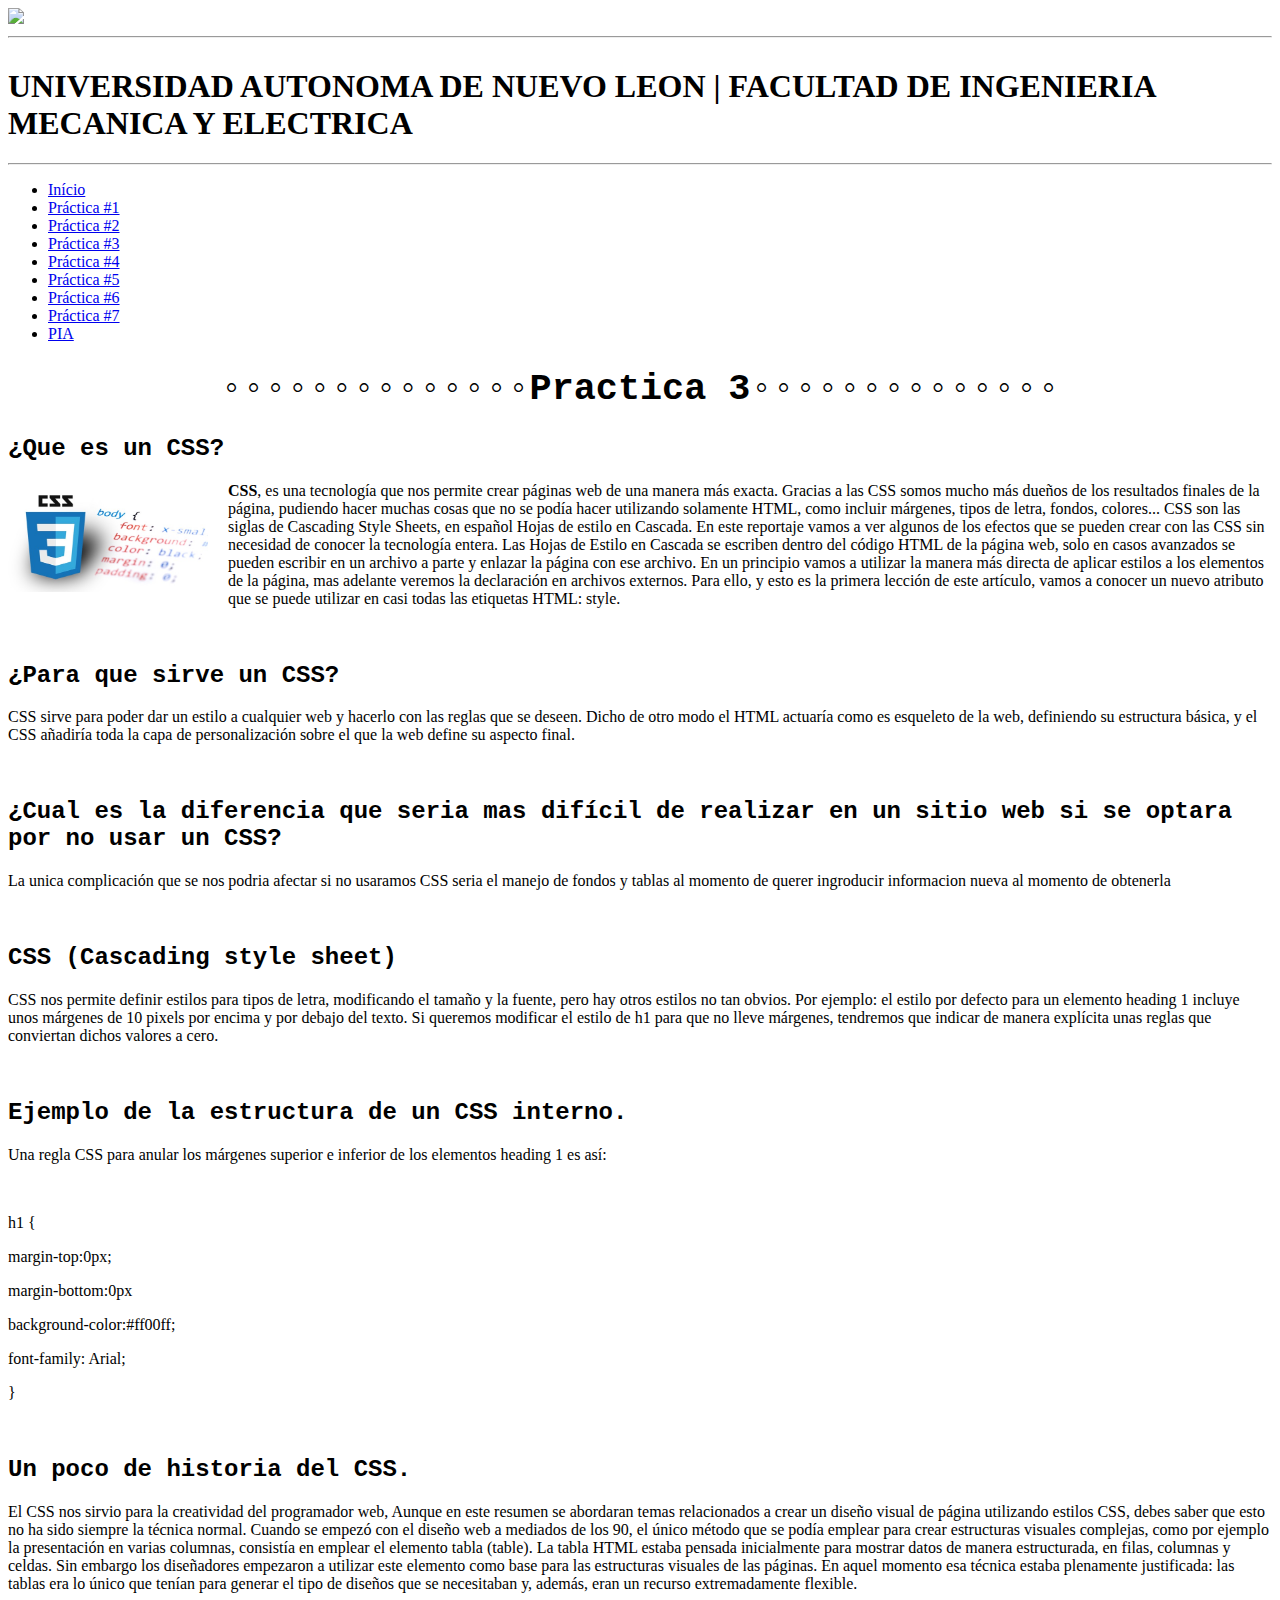
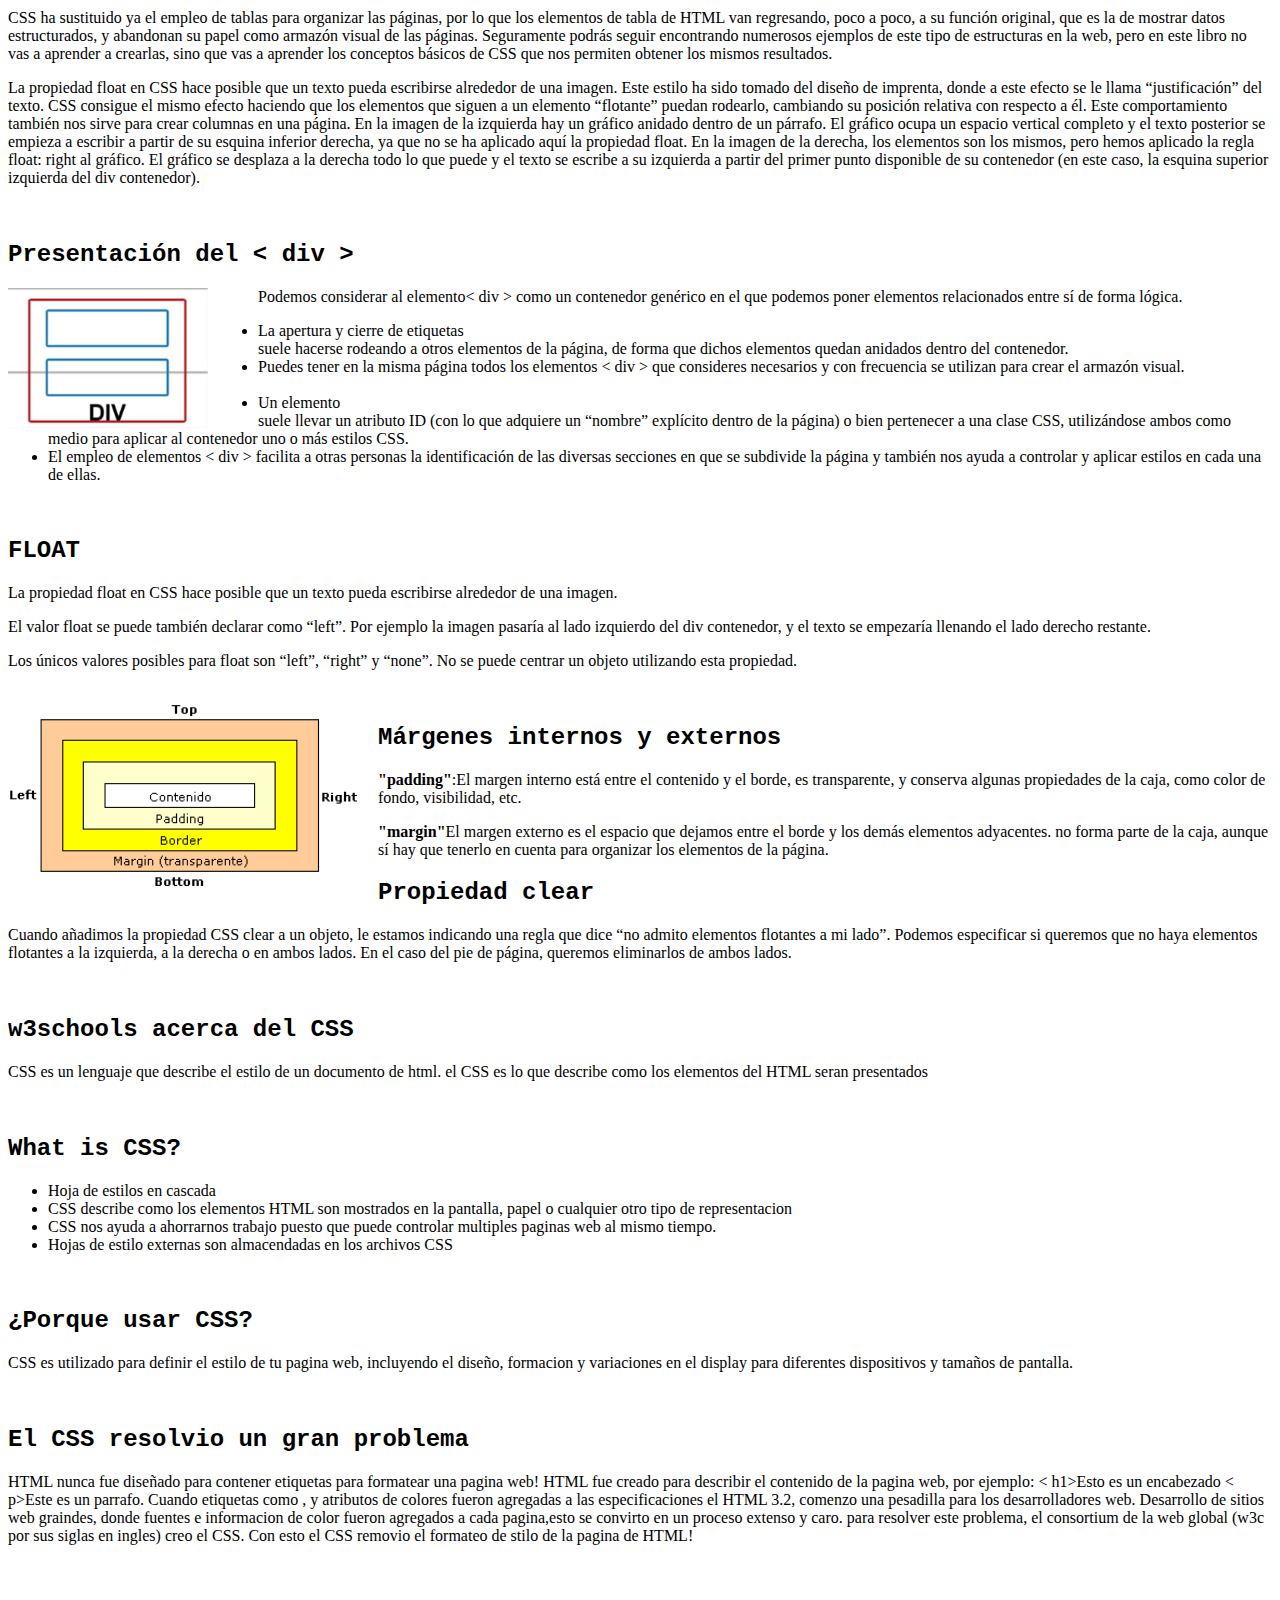
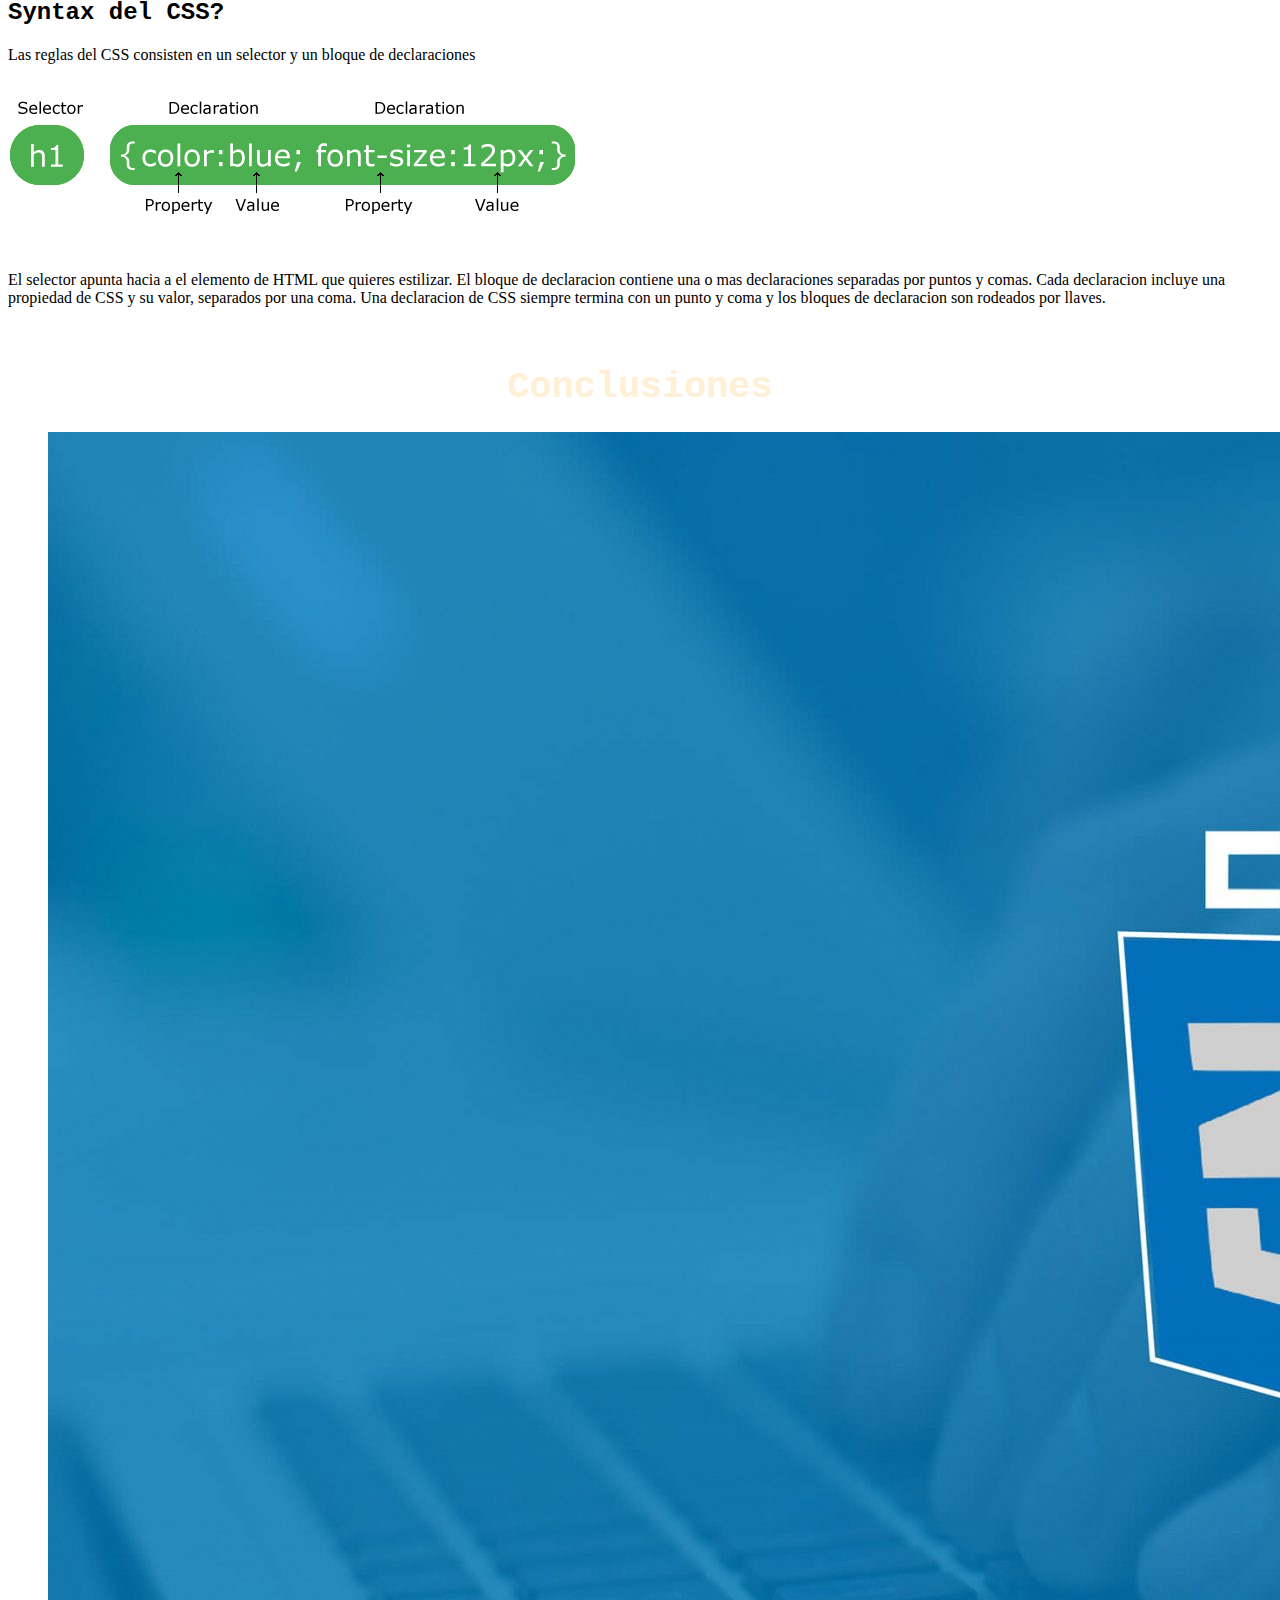
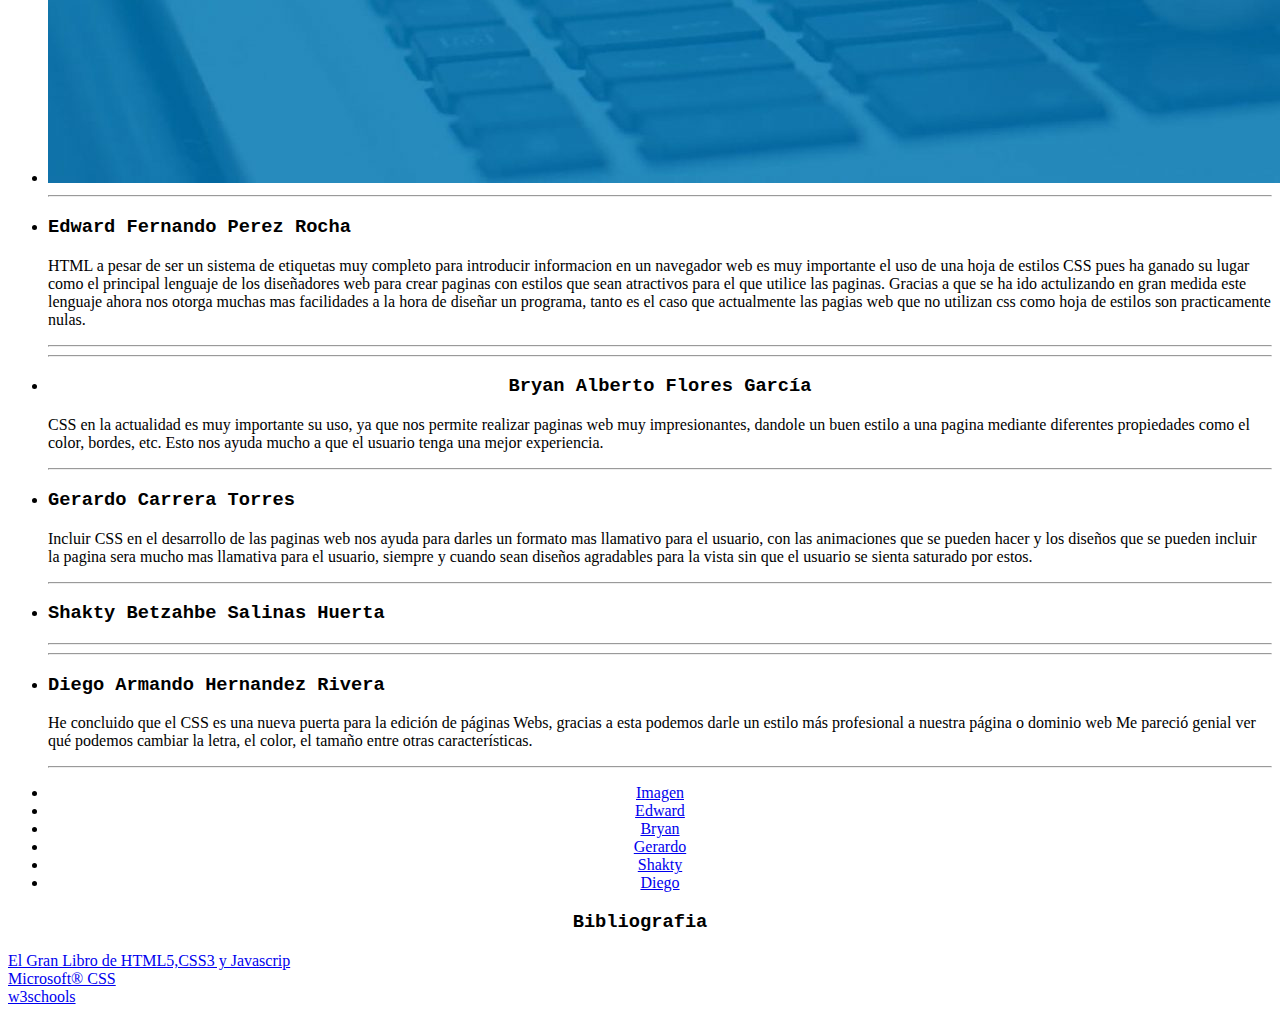
==== Pages/Practica_03.html @ e25e5219 "Add files via upload" ====
<!DOCTYPE html>
<html lang="es">
  <head>
    <meta charset="UTF-8" />
<link rel="stylesheet" href="../css/Diseño.css">
  <link href="https://fonts.googleapis.com/css2?family=Josefin+Sans:wght@300&display=swap" rel="stylesheet"> 
  <!-- font-family: 'Josefin Sans', sans-serif;-->
  <link href="https://fonts.googleapis.com/css2?family=Open+Sans:wght@800&display=swap" rel="stylesheet"> 
  <!-- font-family: 'Open Sans', sans-serif;-->
  <script src="https://code.jquery.com/jquery-3.6.0.min.js"></script>
  <script src="../js/arriba.js"></script>
    <title>Practica #3</title>
	</head>
	<body style="background-image: url(../Imagenes/fondo.jpg)">
    <span class="ir-arriba"><img src="../Imagenes/arrow-up.png"></span>
   <div id="portada_1">
   <hr>
    <h1 id="j18" style="margin-top: 30px;"><a name="port">UNIVERSIDAD AUTONOMA DE NUEVO LEON | FACULTAD DE INGENIERIA MECANICA Y ELECTRICA</a></h1>
	<hr>
<nav>
      <ul id="nav">
        <li><a href="../index.html">Início</a></li>
        <li><a href="./Practica_01.html">Práctica #1</a></li>
		<li><a href="./Practica_02.html">Práctica #2</a></li>
		<li><a class="seleccionada" href="./Practica_03.html">Práctica #3</a></li>
        <li><a href="./Practica_04.html">Práctica #4</a></li>
        <li><a href="./Practica_05.html">Práctica #5</a></li>
        <li><a href="./Practica_06.html">Práctica #6</a></li>
        <li><a href="./Practica_07.html">Práctica #7</a></li>
        <li><a href="./Practica_08.html">PIA</a></li>
      </ul>
</nav>
<section>
            <center><h1 style="font-family: 'Courier New', Arial, Helvetica; font-size: 2.3em" >◦◦◦◦◦◦◦◦◦◦◦◦◦◦Practica 3◦◦◦◦◦◦◦◦◦◦◦◦◦◦</</h1></center>
            <h2 style=" text-align: left; font-family: 'Courier New', Arial, Helvetica">¿Que es un CSS?</h2>
            <img src="../Imagenes/body.png" align="left" width="200" style="margin-right:20px";><p align="left">  
             <p align="left"><b>CSS</b>, es una tecnología que nos permite crear páginas web de una manera más exacta. Gracias a las CSS somos mucho más dueños de los resultados finales de la página, pudiendo hacer muchas cosas que no se podía hacer utilizando solamente HTML, como incluir márgenes, tipos de letra, fondos, colores...
             CSS son las siglas de Cascading Style Sheets, en español Hojas de estilo en Cascada. En este reportaje vamos a ver algunos de los efectos que se pueden crear con las CSS sin necesidad de conocer la tecnología entera.
             Las Hojas de Estilo en Cascada se escriben dentro del código HTML de la página web, solo en casos avanzados se pueden escribir en un archivo a parte y enlazar la página con ese archivo. En un principio vamos a utilizar la manera más directa de aplicar estilos a los elementos de la página, mas adelante veremos la declaración en archivos externos. Para ello, y esto es la primera lección de este artículo, vamos a conocer un nuevo atributo que se puede utilizar en casi todas las etiquetas HTML: style.
             </p><br>
              <h2 style=" text-align: left; font-family: 'Courier New', Arial, Helvetica">¿Para que sirve un CSS?</h2>
              <p align="left">CSS sirve para poder dar un estilo a cualquier web y hacerlo con las reglas que se deseen. Dicho de otro modo el HTML actuaría como es esqueleto de la web, definiendo su estructura básica, y el CSS añadiría toda la capa de personalización sobre el que la web define su aspecto final.</p><br>
             <h2 style=" text-align: left; font-family: 'Courier New', Arial, Helvetica">¿Cual es la diferencia que seria mas difícil de realizar en un sitio web si se optara por no usar un CSS?</h2><p align="left">La unica complicación que se nos podria afectar si no usaramos CSS seria el manejo de fondos y tablas al momento de querer ingroducir informacion nueva al momento de obtenerla
              </p><br>


			 <h2 style=" text-align: left; font-family: 'Courier New', Arial, Helvetica">CSS (Cascading style sheet)</h2>  
            <p align="left">CSS nos permite definir estilos para tipos de letra, modificando el tamaño y la fuente, pero hay otros estilos no tan obvios. Por ejemplo: el estilo por defecto para un elemento heading 1 incluye unos márgenes de 10 pixels por encima y por debajo del texto. 
			Si queremos modificar el estilo de h1 para que no lleve márgenes, tendremos que indicar de manera explícita unas reglas que conviertan dichos valores a cero.</p>
            <br>
			 <h2 style=" text-align: left; font-family: 'Courier New', Arial, Helvetica">Ejemplo de la estructura de un CSS interno.</h2>  
            <p align="left">Una regla CSS para anular los márgenes superior e inferior de los elementos heading 1 es así:</p><br>
			<p align="left">h1 {</p>
			<p align="left">margin-top:0px;</p>
            <p align="left">margin-bottom:0px</p>
            <p align="left">background-color:#ff00ff;</p>
            <p align="left">font-family: Arial;</p>
            <p align="left">}</p><br>
			 <h2 style=" text-align: left; font-family: 'Courier New', Arial, Helvetica">Un poco de historia del CSS.</h2>  
            <p align="left">El CSS nos sirvio para la creatividad del programador web, Aunque en este resumen se abordaran temas relacionados a crear un diseño visual de página utilizando estilos CSS, debes saber que esto no ha sido siempre la técnica normal. Cuando se empezó con el diseño web a mediados de los 90, el único método que se podía emplear para crear estructuras visuales complejas, como por ejemplo la presentación en varias columnas, consistía en emplear el elemento tabla (table). La tabla HTML estaba pensada inicialmente para mostrar datos de manera estructurada, en filas, columnas y celdas. Sin embargo los diseñadores empezaron a utilizar este elemento como base para las estructuras visuales de las páginas. En aquel momento esa técnica estaba plenamente justificada: las tablas era lo único que tenían para generar el tipo de diseños que se necesitaban y, además, eran un recurso extremadamente flexible.
			<p align="left">CSS ha sustituido ya el empleo de tablas para organizar las páginas, por lo que los elementos de tabla de HTML van regresando, poco a poco, a su función original, que es la de mostrar datos estructurados, y abandonan su papel como armazón visual de las páginas. Seguramente podrás seguir encontrando numerosos ejemplos de este tipo de estructuras en la web, pero en este libro no vas a aprender a crearlas, sino que vas a aprender los conceptos básicos de CSS que nos permiten obtener los mismos resultados.</p>
            <p align="left">La propiedad float en CSS hace posible que un texto pueda escribirse alrededor de una imagen. Este estilo ha sido tomado del diseño de imprenta, donde a este efecto se le llama “justificación” del texto. CSS consigue el mismo efecto haciendo que los elementos que siguen a un elemento “flotante” puedan rodearlo, cambiando su posición relativa con respecto a él. Este comportamiento también nos sirve para crear columnas en una página. En la imagen de la izquierda hay un gráfico anidado dentro de un párrafo. El gráfico ocupa un espacio vertical completo y el texto posterior se empieza a escribir a partir de su esquina inferior derecha, ya que no se ha aplicado aquí la propiedad float. En la imagen de la derecha, los elementos son los mismos, pero hemos aplicado la regla float: right al gráfico. El gráfico se desplaza a la derecha todo lo que puede y el texto se escribe a su izquierda a partir del primer punto disponible de su contenedor (en este caso, la esquina superior izquierda del div contenedor).</p>
             <br>
<h2 style=" text-align: left; font-family: 'Courier New', Arial, Helvetica">Presentación del < div ></h2> 
			<img src="../Imagenes/div.png" align="left" width="200" style="margin-right:50px";><p align="left"> 
			 <p align="left">Podemos considerar al elemento< div > como un contenedor genérico en el que podemos poner elementos relacionados entre sí de forma lógica.</p>
       
	   <ul>
         <li align="left">La apertura y cierre de etiquetas<div> suele hacerse rodeando a otros elementos de la página, de forma que dichos elementos quedan anidados dentro del contenedor.</li>
          <li align="left">Puedes tener en la misma página todos los elementos < div > que consideres necesarios y con frecuencia se utilizan para crear el armazón visual.</li>
          <br><li align="left">Un elemento <div> suele llevar un atributo ID (con lo que adquiere un “nombre” explícito dentro de la página) o bien pertenecer a una clase CSS, utilizándose ambos como medio para aplicar al contenedor uno o más estilos CSS.</li>
            <li align="left">El empleo de elementos < div > facilita a otras personas la identificación de las diversas secciones en que se subdivide la página y también nos ayuda a controlar y aplicar estilos en cada una de ellas.</li>
       </ul><br>
       <h2 style=" text-align: left; font-family: 'Courier New', Arial, Helvetica">FLOAT</h2>
       <p align="left">La propiedad float en CSS hace posible que un texto pueda escribirse alrededor de una imagen.</p> 
       <p align="left" >El valor float se puede también declarar como “left”. Por ejemplo la imagen pasaría al lado izquierdo del div contenedor, y el texto se empezaría llenando el lado derecho restante.</p><p align="left">
Los únicos valores posibles para float son “left”, “right” y “none”. No se puede centrar un objeto utilizando esta propiedad.</p><br>
<img src="../Imagenes/margenes.png" align="left" width="350" style="margin-right:20px";>
<h2 style=" text-align: left; font-family: 'Courier New', Arial, Helvetica">Márgenes internos y externos</h2>
<p align="left"><b>"padding"</b>:El margen interno está entre el contenido y el borde, es transparente, y conserva algunas propiedades de la caja, como color de fondo, visibilidad, etc.</p>
<p align="left"><b>"margin"</b>El margen externo es el espacio que dejamos entre el borde y los demás elementos adyacentes. no forma parte de la caja, aunque sí hay que tenerlo en cuenta para organizar los elementos de la página.</p>

<h2 style=" text-align: left; font-family: 'Courier New', Arial, Helvetica">Propiedad clear</h2> 
			 <p align="left">Cuando añadimos la propiedad CSS clear a un objeto, le estamos indicando una regla que dice “no admito elementos flotantes a mi lado”. Podemos especificar si queremos que no haya elementos flotantes a la izquierda, a la derecha o en ambos lados. En el caso del pie de página, queremos eliminarlos de ambos lados.</p>
      
<br>
			 <h2 style=" text-align: left; font-family: 'Courier New', Arial, Helvetica">w3schools acerca del CSS</h2>  
             <p align="left">CSS es un lenguaje que describe el estilo de un documento de html. el CSS es lo que describe como los elementos del HTML seran presentados</p><br>
			  <h2 style=" text-align: left; font-family: 'Courier New', Arial, Helvetica">What is CSS? </h2>  
          <ul>
            <li align="left">Hoja de estilos en cascada</li>
			<li align="left">CSS describe como los elementos HTML son mostrados en la pantalla, papel o cualquier otro tipo de representacion</li>
			<li align="left">CSS nos ayuda a ahorrarnos trabajo puesto que puede controlar multiples paginas web al mismo tiempo.</li>
			<li align="left">Hojas de estilo externas son almacendadas en los archivos CSS</li>
    </ul>
      <br>

			<h2 style=" text-align: left; font-family: 'Courier New', Arial, Helvetica">¿Porque usar CSS? </h2>  
            <p align="left">CSS es utilizado para definir el estilo de tu pagina web, incluyendo el diseño, formacion y variaciones en el display para diferentes dispositivos y tamaños de pantalla.</p><br>
			<h2 style=" text-align: left; font-family: 'Courier New', Arial, Helvetica">El CSS resolvio un gran problema </h2>  
            <p align="left">HTML nunca fue diseñado para contener etiquetas para formatear una pagina web! HTML fue creado para describir el contenido de la pagina web, por ejemplo: < h1>Esto es un encabezado < p>Este es un parrafo. Cuando etiquetas como , y atributos de colores fueron agregadas a las especificaciones el HTML 3.2, comenzo una pesadilla para los desarrolladores web. Desarrollo de sitios web graindes, donde fuentes e informacion de color fueron agregados a cada pagina,esto se convirto en un proceso extenso y caro. para resolver este problema, el consortium de la web global (w3c por sus siglas en ingles) creo el CSS. Con esto el CSS removio el formateo de stilo de la pagina de HTML!</p><br>
			<h2 style=" text-align: left; font-family: 'Courier New', Arial, Helvetica">Syntax del CSS? </h2>  
            <p align="left">Las reglas del CSS consisten en un selector y un bloque de declaraciones </p><br>
			<img src="../Imagenes/selector.gif"><p align="left"><br>
			<p align="left">El selector apunta hacia a el elemento de HTML que quieres estilizar. El bloque de declaracion contiene una o mas declaraciones separadas por puntos y comas. Cada declaracion incluye una propiedad de CSS y su valor, separados por una coma. Una declaracion de CSS siempre termina con un punto y coma y los bloques de declaracion son rodeados por llaves. </p><br>
			 <center><h1 style="font-family: 'Courier New', Arial, Helvetica; font-size: 2.3em; color:papayawhip;" >Conclusiones</h1></center>
             <div class="contenedors">
	<ul class="slider">
		<li id="slider1">
			<img src="../Imagenes/css2.jpg"/>
		</li>
		<li id="slider2">
			<hr>
            <h3 style="text-align: left; font-family: 'Courier New', Arial, Helvetica">Edward Fernando Perez Rocha</h3>
            <p align="left">HTML a pesar de ser un sistema de etiquetas muy completo para introducir informacion en un navegador web es muy importante el uso de una hoja de estilos CSS pues ha ganado su lugar como el principal lenguaje de los diseñadores web para crear paginas con estilos que sean atractivos para el que utilice las paginas. Gracias a que se ha ido actulizando en gran medida este lenguaje ahora nos otorga muchas mas facilidades a la hora de diseñar un programa, tanto es el caso que actualmente las pagias web que no utilizan css como hoja de estilos son practicamente nulas.</p>
            <hr>
		</li>
		<li id="slider3">
		<hr>
            <h3 style="text-align: center; font-family: 'Courier New', Arial, Helvetica">Bryan Alberto Flores García</h3>
            <p align="left">CSS en la actualidad es muy importante su uso, ya que nos permite realizar paginas web muy impresionantes, dandole un buen estilo a una pagina mediante diferentes propiedades como el color, bordes, etc. Esto nos ayuda mucho a que el usuario tenga una mejor experiencia.</p>
            </hr>
		</li>
		<li id="slider4">
		<hr>
		<h3 style="text-align: left; font-family: 'Courier New', Arial, Helvetica">Gerardo Carrera Torres</h3>
            <p align="left">Incluir CSS en el desarrollo de las paginas web nos ayuda para darles un formato mas llamativo para el usuario, con las animaciones que se pueden hacer y los diseños que se pueden incluir la pagina sera mucho mas llamativa para el usuario, siempre y cuando sean diseños agradables para la vista sin que el usuario se sienta saturado por estos. </p>
            </hr>
		</li>
		<li id="slider5">
			<hr>
            <h3 style="text-align: left; font-family: 'Courier New', Arial, Helvetica">Shakty Betzahbe Salinas Huerta</h3>
            <p align="left"></p>
            <hr>
		</li>
		<li id="slider6">
			<hr>
            <h3 style="text-align: left; font-family: 'Courier New', Arial, Helvetica">Diego Armando Hernandez Rivera</h3>
            <p align="left">He concluido que el CSS es una nueva puerta para la edición de páginas Webs, gracias a esta podemos darle un estilo más profesional a nuestra página o dominio web Me pareció genial ver qué podemos cambiar la letra, el color, el tamaño entre otras características.</p>
            <hr>
		</li>
	</ul>
	<ul class="menu_s" align="center">
	<li>
		<a href="#slider1 ">Imagen</a>
	</li>
	<li>
		<a href="#slider2 ">Edward</a>
	</li>
	<li>
		<a href="#slider3 ">Bryan</a>
	</li>
	<li>
		<a href="#slider4 ">Gerardo</a>
	</li>
	<li>
		<a href="#slider5 ">Shakty</a>
	</li>
	<li>
		<a href="#slider6 ">Diego</a>
	</li>
</ul>

 </div>	
			<h3 style="text-align: center; font-family: 'Courier New', Arial, Helvetica">Bibliografia</h3>
        <a href="https://gutl.jovenclub.cu/wp-content/uploads/2013/10/El+gran+libro+de+HTML5+CSS3+y+Javascrip.pdf" target="_back" >El Gran Libro de HTML5,CSS3 y Javascrip</a><br>
        <a href="https://docs.microsoft.com/es-es/previous-versions/msdn10/hh749022(v=msdn.10)" target="_back">Microsoft® CSS</a><br>
                                    <a href="https://www.w3schools.com/" target="_back" >w3schools</a>   
             

            
	     </section>
	  </div>
	</Body>

</Html>
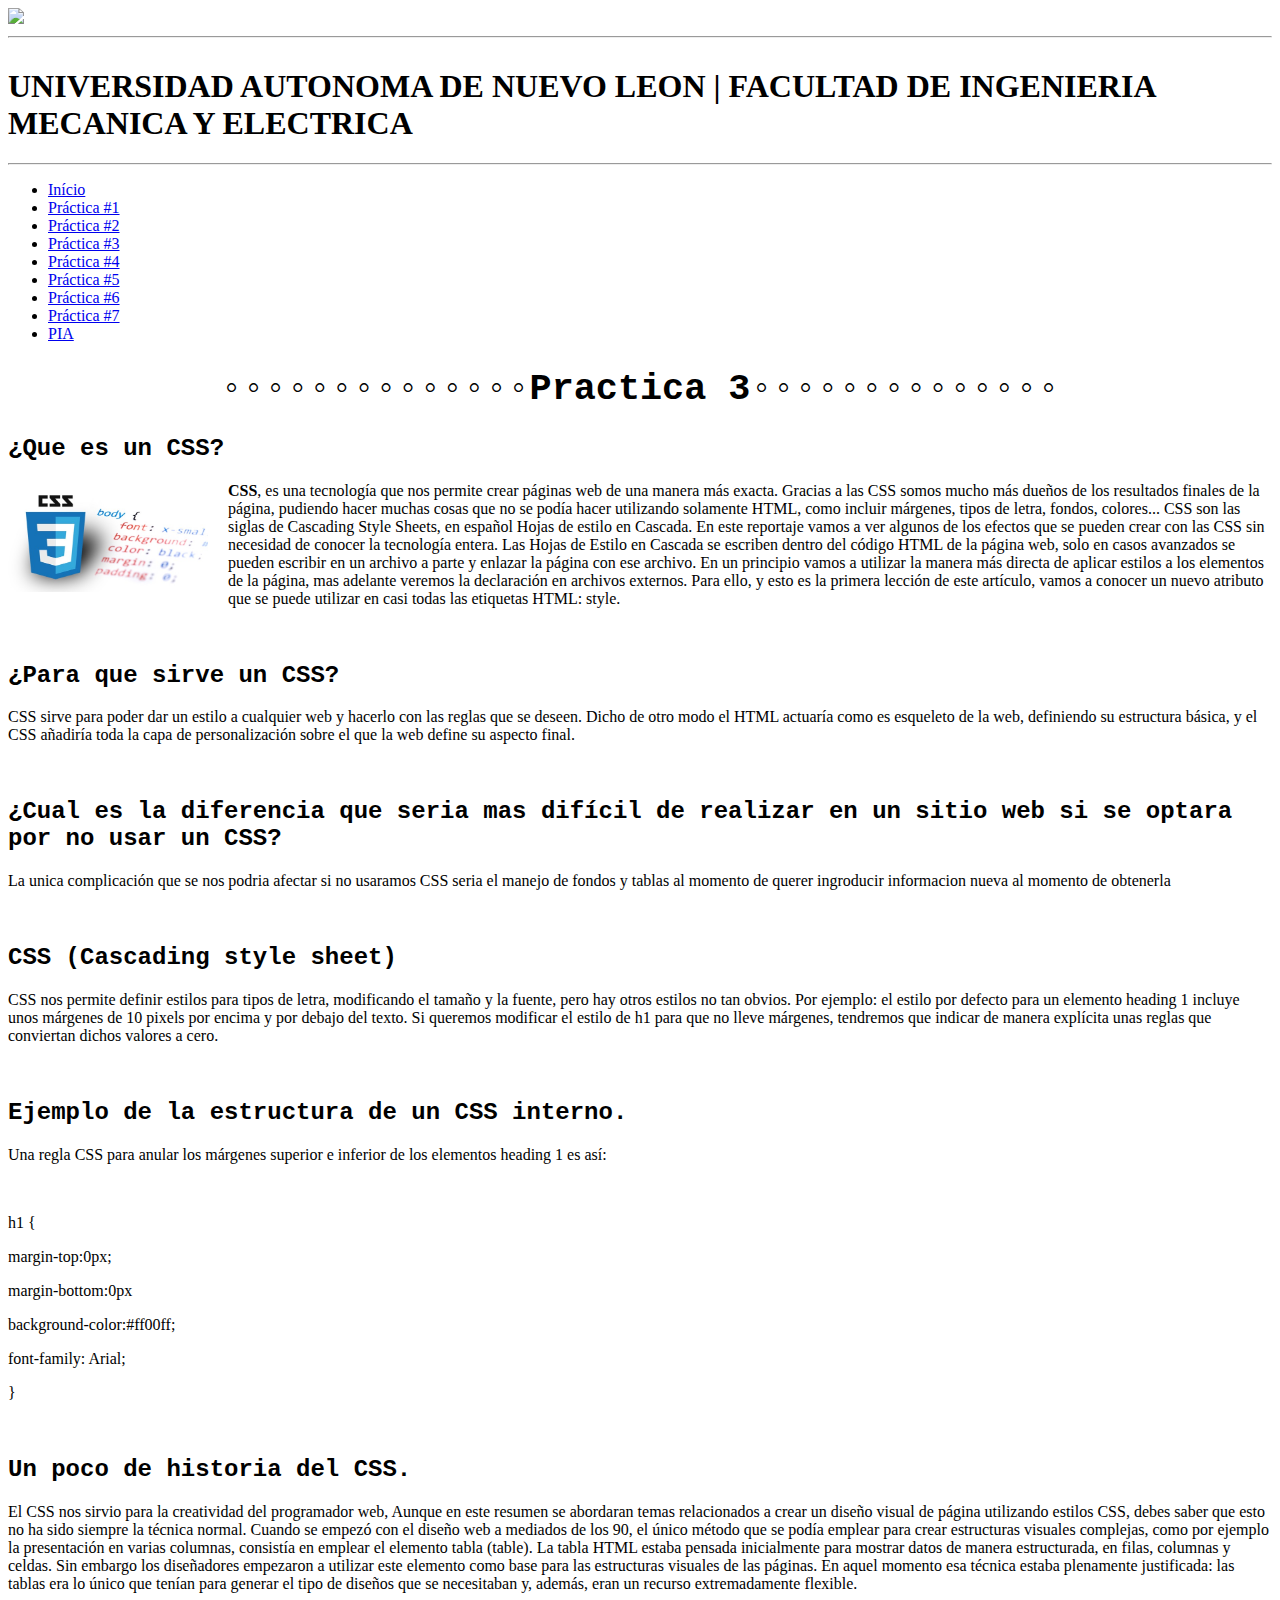
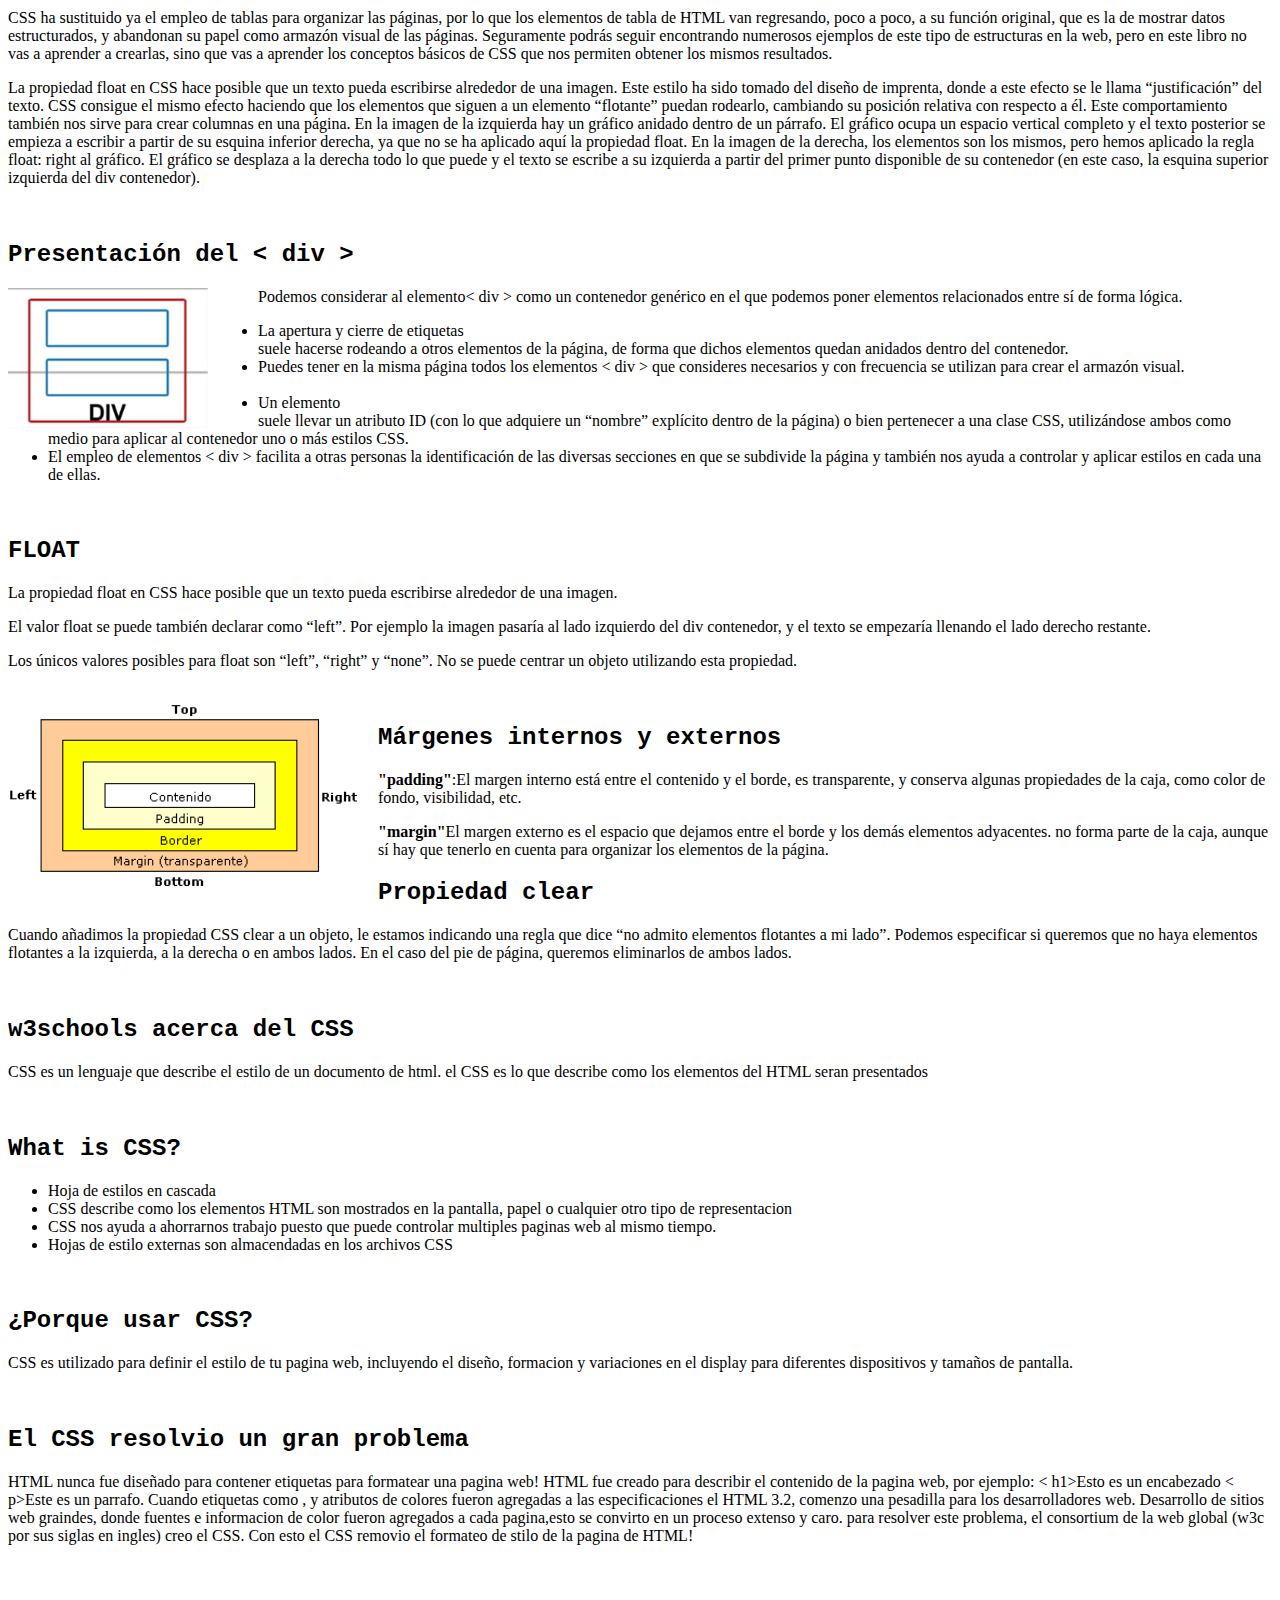
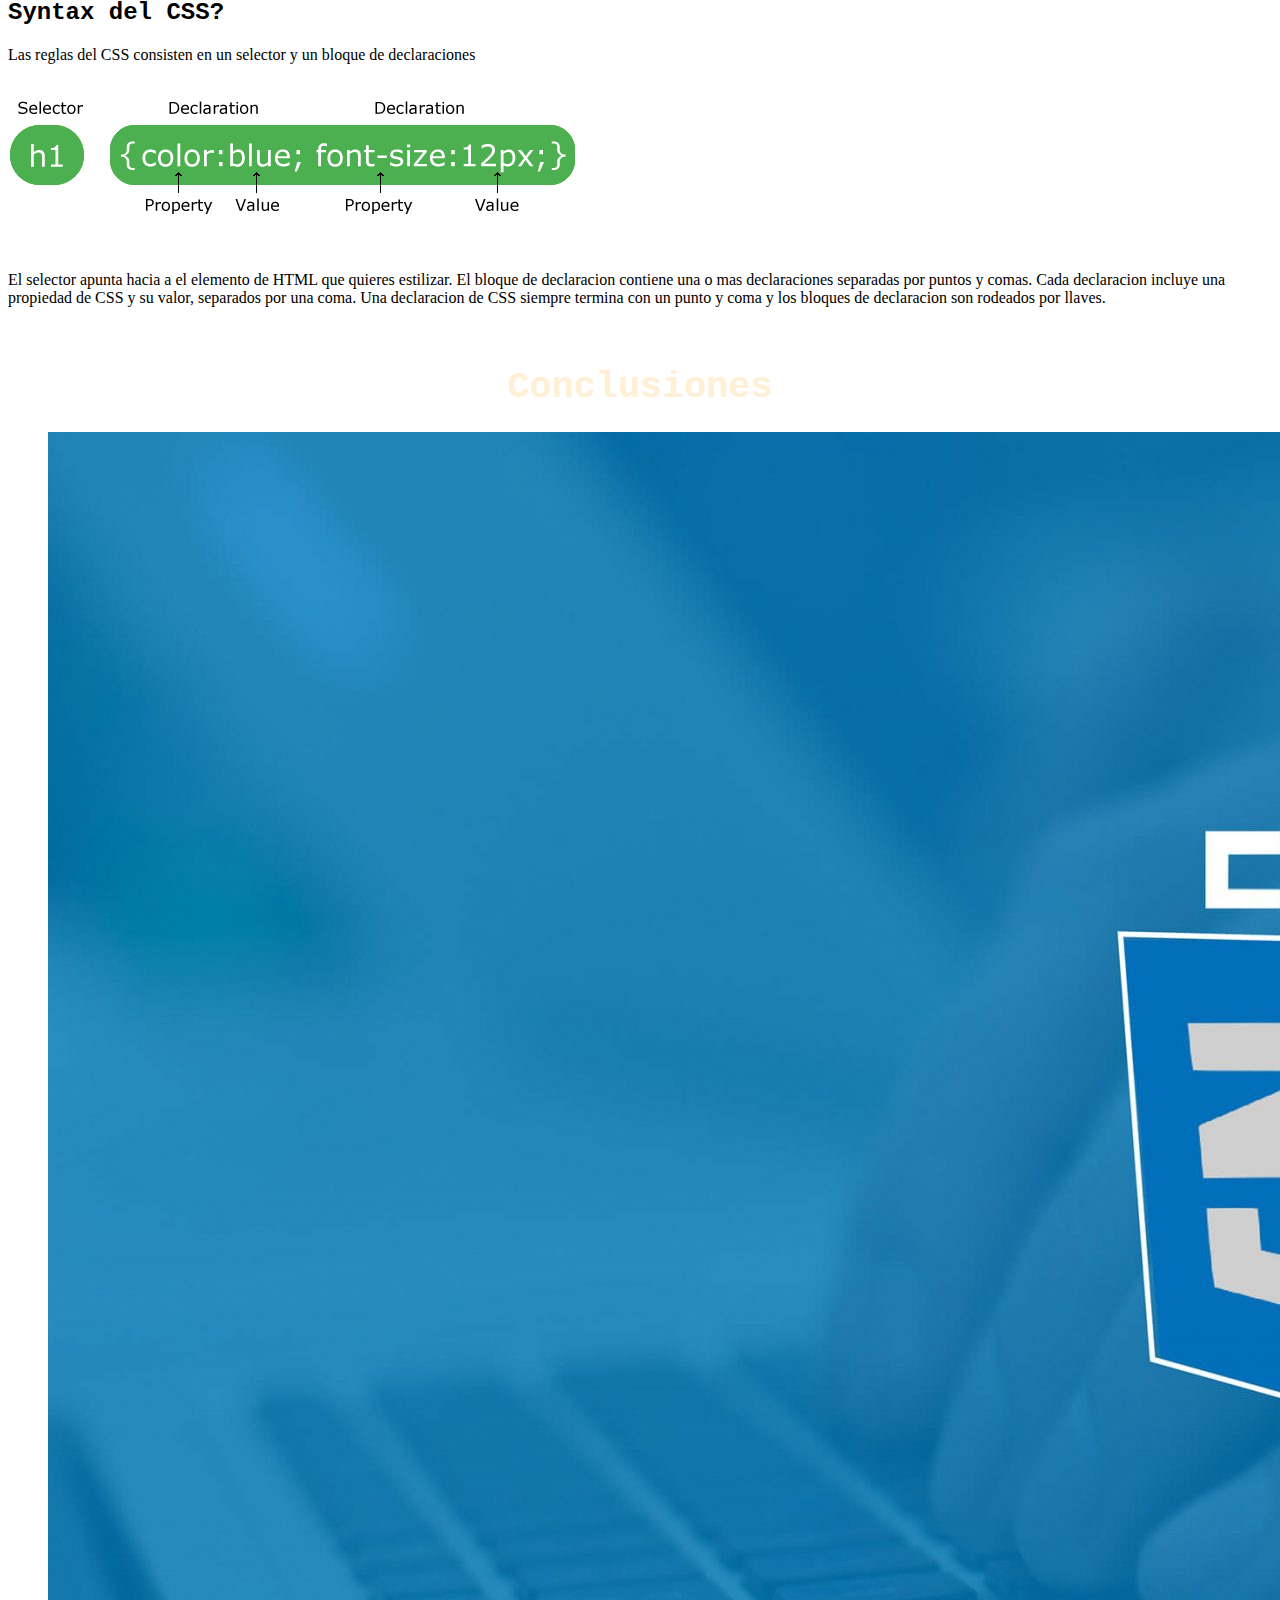
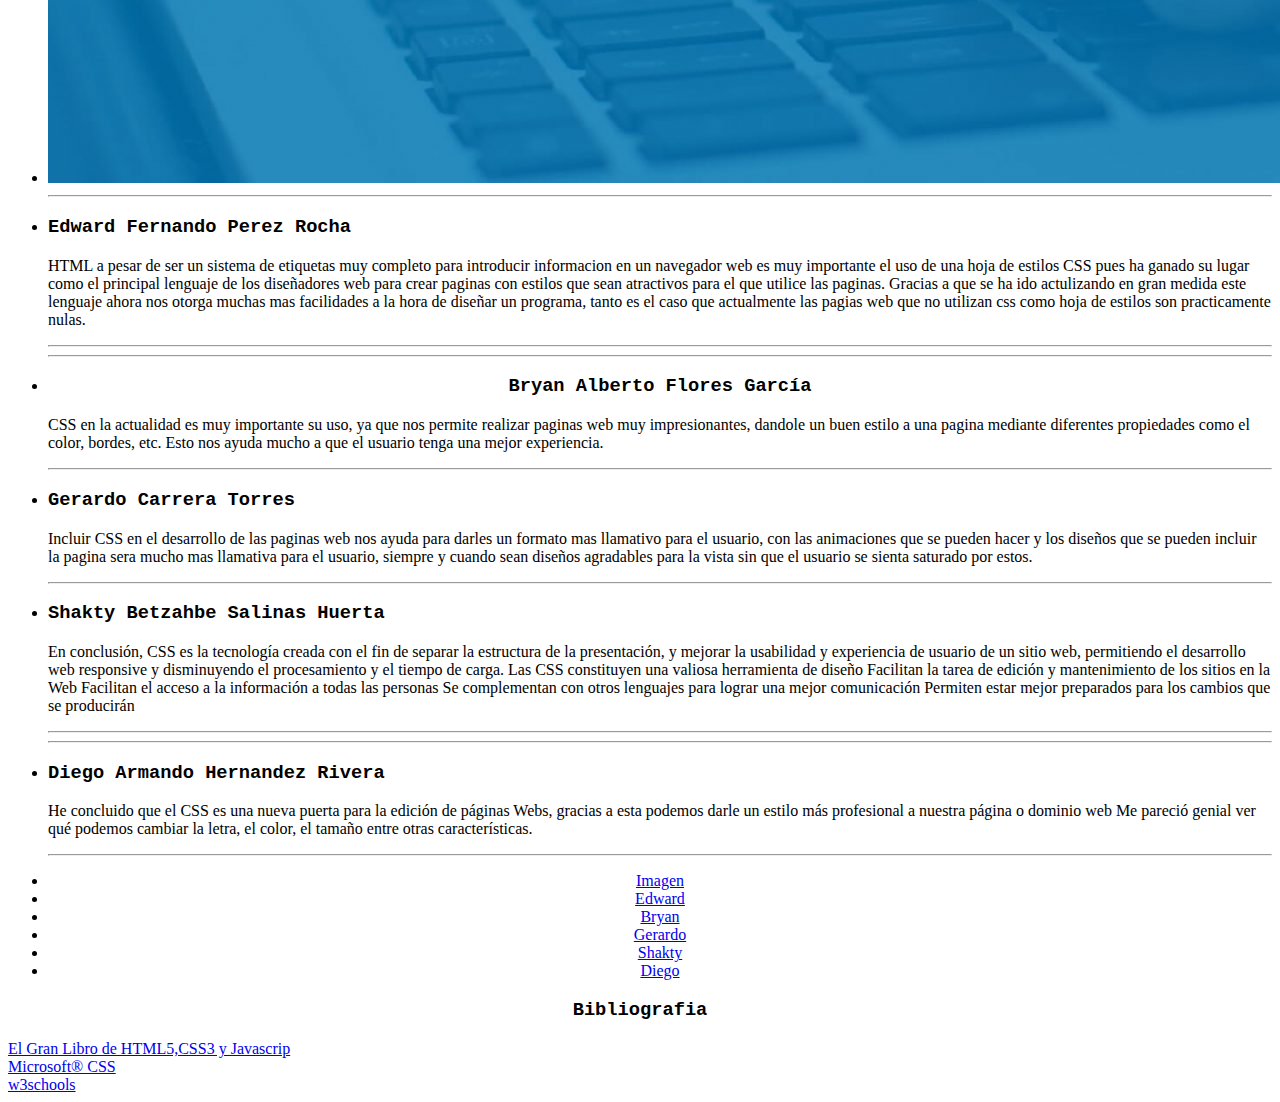
==== commit d0a7abf9: "Add files via upload" ====
--- a/Pages/Practica_03.html
+++ b/Pages/Practica_03.html
@@ -130,7 +130,12 @@
 		<li id="slider5">
 			<hr>
             <h3 style="text-align: left; font-family: 'Courier New', Arial, Helvetica">Shakty Betzahbe Salinas Huerta</h3>
-            <p align="left"></p>
+            <p align="left">En conclusión, CSS es la tecnología creada con el fin de separar la estructura de la presentación, y mejorar la usabilidad y experiencia de usuario de un sitio web, permitiendo el desarrollo web responsive y disminuyendo el procesamiento y el tiempo de carga.
+Las CSS constituyen una valiosa herramienta de diseño
+Facilitan la tarea de edición y mantenimiento de los sitios en la Web
+Facilitan el acceso a la información a todas las personas
+Se complementan con otros lenguajes para lograr una mejor comunicación
+Permiten estar mejor preparados para los cambios que se producirán</p>
             <hr>
 		</li>
 		<li id="slider6">
